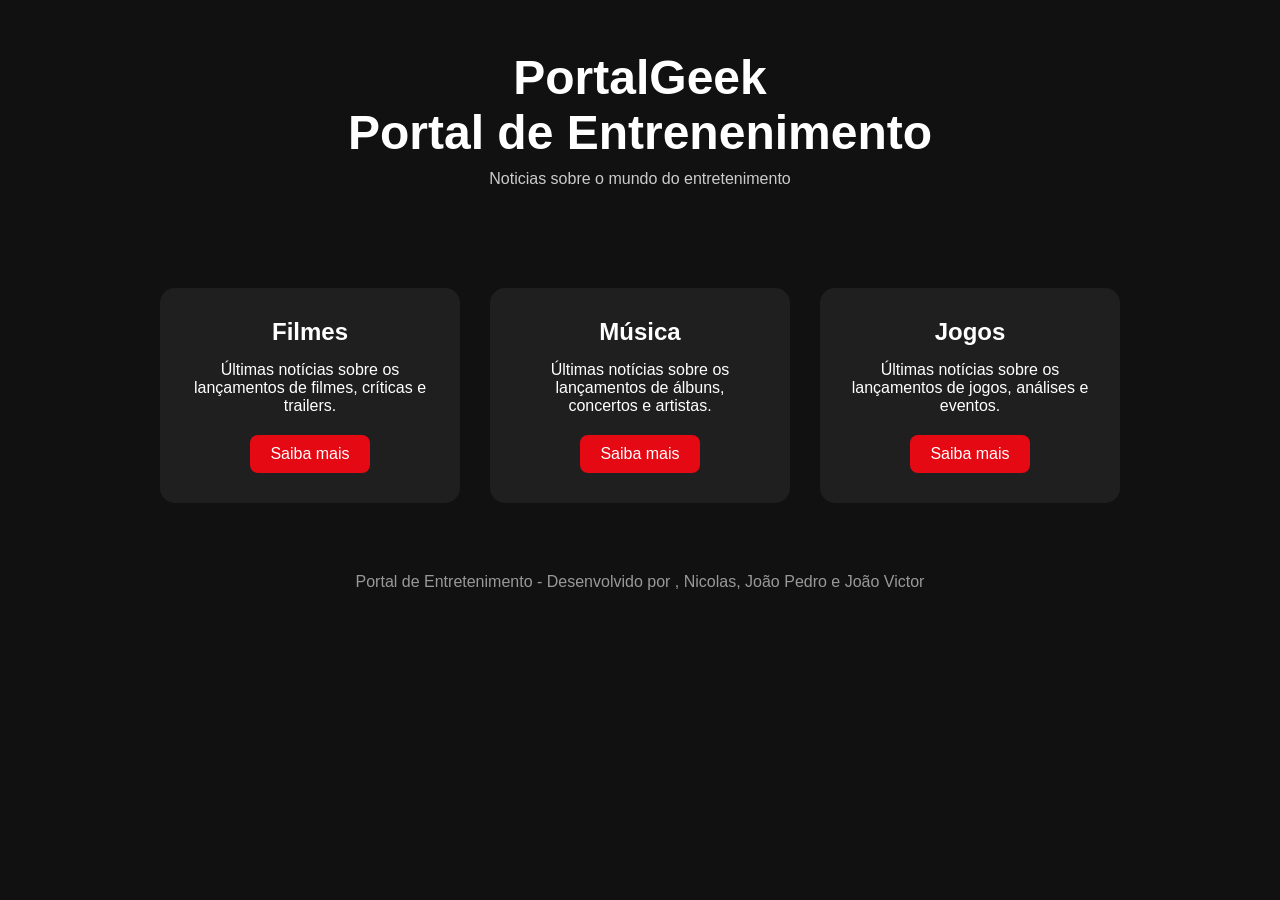
==== index.html @ f1086d4f "trabalho ADS" ====
<!DOCTYPE html>
<html lang="pt-BR">
<head>
    <meta charset="UTF-8">
    <meta name="viewport" content="width=device-width, initial-scale=1.0">
    <title>Página Principal</title>
    <link rel="stylesheet" href="inicial.css">
</head>
<body>

    <header>
        
        <h1>PortalGeek  <br>Portal de Entrenenimento</h1>

        <p>Noticias sobre o mundo do entretenimento</p>

    </header>


    <section class="container">

    <div class="card">
        <h2>Filmes</h2>
        <p>Últimas notícias sobre os lançamentos de filmes, críticas e trailers.</p>
        <a href="FILMES/index.html">Saiba mais</a>
    </div>

    <div class="card">
        <h2>Música</h2>
        <p>Últimas notícias sobre os lançamentos de álbuns, concertos e artistas.</p>
        <a href="Musicas/index.html">Saiba mais</a>
    </div>

    <div class="card">
        <h2>Jogos</h2>
        <p>Últimas notícias sobre os lançamentos de jogos, análises e eventos.</p>
        <a href="NextLevel/index.html">Saiba mais</a>
    </div>
    
</section>

    <footer>
        <p>Portal de Entretenimento - Desenvolvido por , Nicolas, João Pedro e João Victor </p>
    </footer>

</body>
</html>
---- inicial.css ----
* { 
    margin: 0;
     padding: 0;
    box-sizing: border-box;
 }

 body {
    font-family: Arial, sans-serif;
    color: white;
    min-height: 100vh;
    background: #111;
 }

 header {
    text-align: center;
    padding: 50px 20px;
 }

 header h1 {
    font-size: 3em;
    margin-bottom: 10px;
 }

 header p {
    color: #ccc;
 }

 .container {
    display: flex;
    justify-content: center;
    gap: 30px;
    flex-wrap: wrap;
    padding: 50px 20px;
 }

 .card {
    width: 300px;
    padding: 30px;
    text-align: center;
    background: #1f1f1f;
    border-radius: 15px;
    transition: 0.3s;
}

.card:hover {
    transform: translateY(-10px);
}
.card h2 {
    margin-bottom: 15px;
}

.card p {
    margin-bottom: 20px;
}

.card a {
    display: inline-block;
    padding: 10px 20px;
    background: #e50914;
    color: white;
    text-decoration: none;
    border-radius: 8px;
    transition: 0.3s;
}

.card a:hover {
    opacity: 0.9;
}

footer {
    text-align: center;
    padding: 20px;
    color: #999;
}

@media (max-width: 768px) {

    main {
     flex-direction: column;
}
    
.coluna-noticias, aside {
     flex: 1;
    white-space: inherit;
 }
    
aside {
    margin-top: 30px;
    order: 2;
}

.imagem-jogo {
    height: 200px;
}

header {
    flex-direction: column;
    gap: 10px;
    padding: 15px;
}

header nav ul {
    gap: 10px;
    font-size: 14px;
}
}
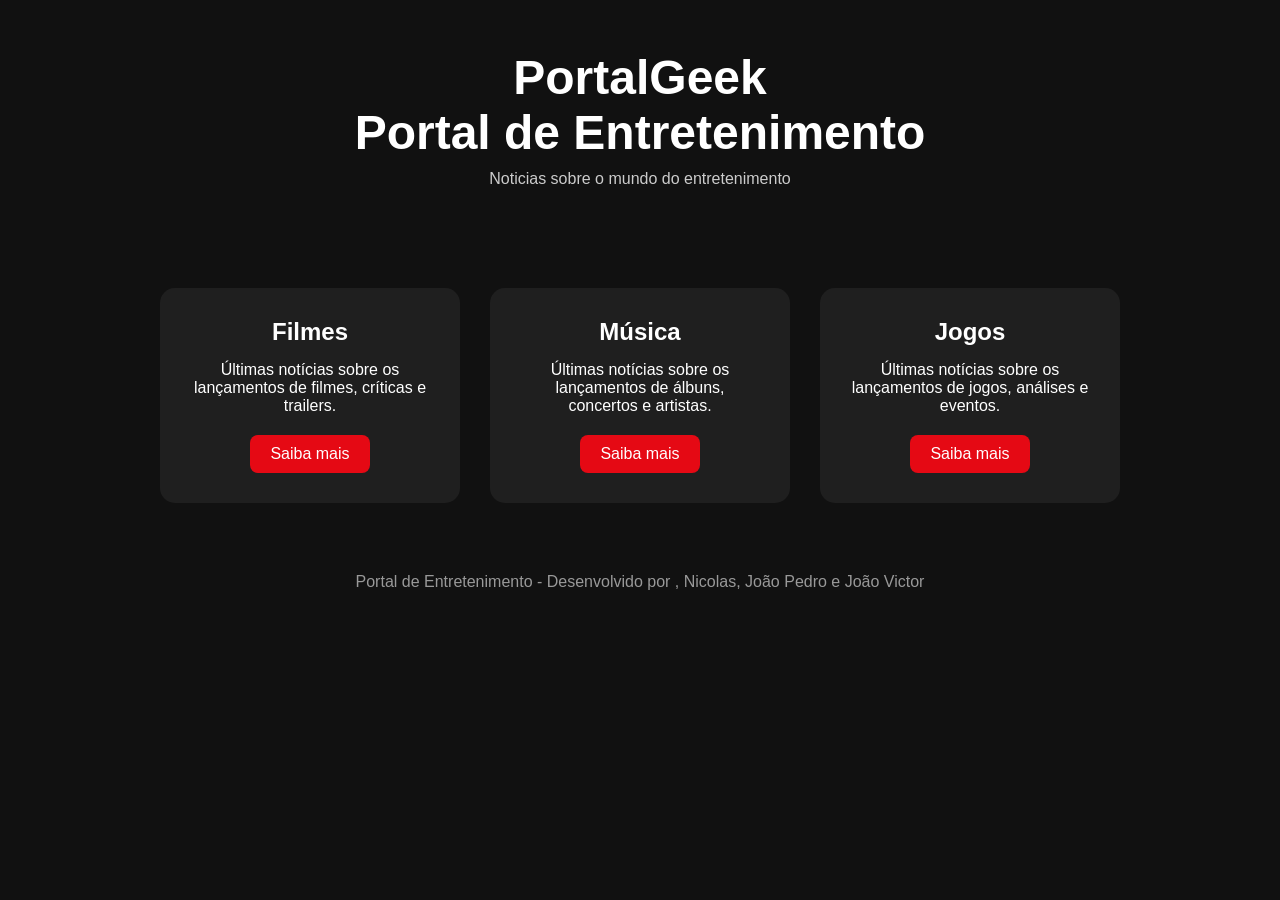
==== commit 2f773a49: "atualizando-entretenimento" ====
--- a/index.html
+++ b/index.html
@@ -10,7 +10,7 @@
 
     <header>
         
-        <h1>PortalGeek  <br>Portal de Entrenenimento</h1>
+        <h1>PortalGeek  <br>Portal de Entretenimento</h1>
 
         <p>Noticias sobre o mundo do entretenimento</p>
 
